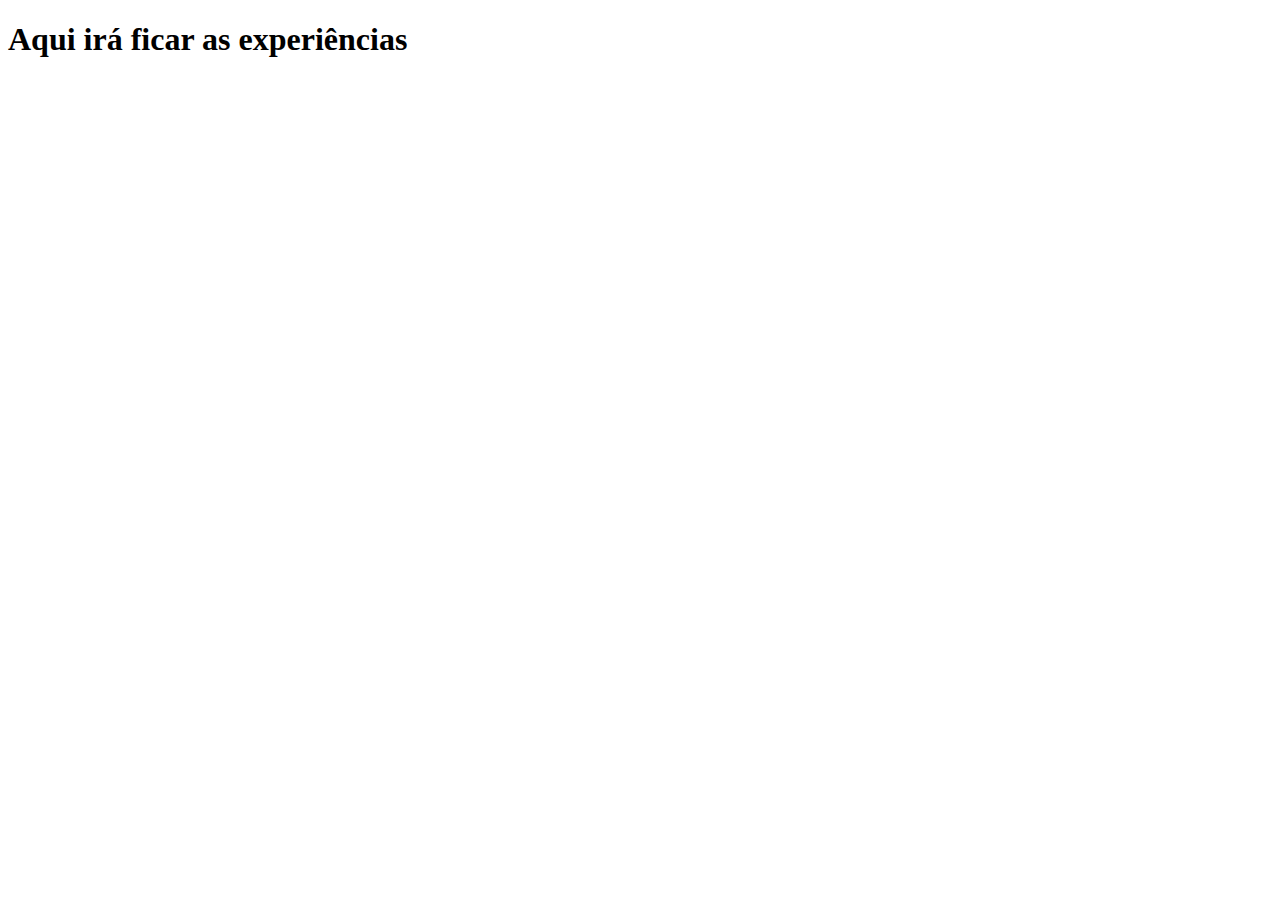
==== ExpProfissional.html @ 5735fbd3 "Criando o projeto, a partir do desenvolvimento do painel principal" ====
<!DOCTYPE html>
<html lang="pt-br">
    <head>

        <title>Informações pessoais</title>
        <meta charset="utf-8">
        <link rel="stylesheet" href="Style/style.css">

    </head>
    <body>
        <h1>Aqui irá ficar as experiências</h1>
    </body>
</html>
---- Style/style.css ----
.cabecalho{
position: absolute;
width: 360px;
height: 52px;
left: 0px;
top: 0px;
background: #333333;
}

.rodape{ 
position: absolute;
width: 360px;
height: 18px;
left: 0px;
top: 622px;

background: #333333;
}

#imagem-painel{
position: absolute;
width: 92px;
height: 94px;
left: 134px;
top: 0px;

background: url(img/CreativeStudio.png);

}

#titulo-painel{
    position: absolute;
width: 297px;
height: 19px;
left: 41px;
top: 124px;

font-family: Roboto;
font-style: normal;
font-weight: normal;
font-size: 24px;
line-height: 28px;
text-align: center;

color: #000000;
}

#imgInfoPessoais{
    position: absolute;
width: 118px;
height: 111px;
left: 36px;
top: 182px;

background: url(img/imgInfoPessoais.png);
}

#imgObjetivo{
    position: absolute;
    width: 123px;
    height: 107px;
    left: 197px;
    top: 182px;
    
background: url(img/imgObjetivos.png);
}

#imgCompetencias{
    position: absolute;
width: 112px;
height: 90px;
left: 36px;
top: 329px;

background: url(img/imgCompetencias.png);
}

#imgExpProfissional{
    position: absolute;
    width: 111px;
    height: 90px;
    left: 203px;
    top: 329px;
    
    background: url(img/imgExpProfissional.png);
}

#imgFormAcademica{
    
position: absolute;
width: 112px;
height: 105px;
left: 36px;
top: 464px;

background: url(img/imgFormAcademica);
}

#imgSobre{

    position: absolute;
width: 129px;
height: 126px;
left: 203px;
top: 464px;

background: url(img/imgSobre.png);
}

#palavras-painel_1{
    position: absolute;
width: 77px;
height: 31px;
left: 57px;
top: 289px;

font-family: Roboto;
font-style: normal;
font-weight: normal;
font-size: 13px;
line-height: 15px;
text-align: center;

color: #000000;
}

#palavras-painel_2{
    position: absolute;
width: 77px;
height: 18px;
left: 229px;
top: 295px;

font-family: Roboto;
font-style: normal;
font-weight: normal;
font-size: 13px;
line-height: 15px;
text-align: center;

color: #000000;

}

#palavras-painel_3{
    position: absolute;
width: 89px;
height: 18px;
left: 48px;
top: 419px;

font-family: Roboto;
font-style: normal;
font-weight: normal;
font-size: 13px;
line-height: 15px;
text-align: center;

color: #000000;
}

#palavras-painel_4{
    position: absolute;
    width: 100px;
    height: 36px;
    left: 207px;
    top: 419px;
    
    font-family: Roboto;
    font-style: normal;
    font-weight: normal;
    font-size: 13px;
    line-height: 15px;
    text-align: center;
    
    color: #000000;
}

#palavras-painel_5{
    
    position: absolute;
    width: 89px;
    height: 18px;
    left: 48px;
    top: 572px;
    
    font-family: Roboto;
    font-style: normal;
    font-weight: normal;
    font-size: 13px;
    line-height: 15px;
    text-align: center;
    
    color: #000000;
    
}

#palavras-painel_6{

position: absolute;
width: 89px;
height: 18px;
left: 223px;
top: 578px;

font-family: Roboto;
font-style: normal;
font-weight: normal;
font-size: 13px;
line-height: 15px;
text-align: center;

color: #000000;

}
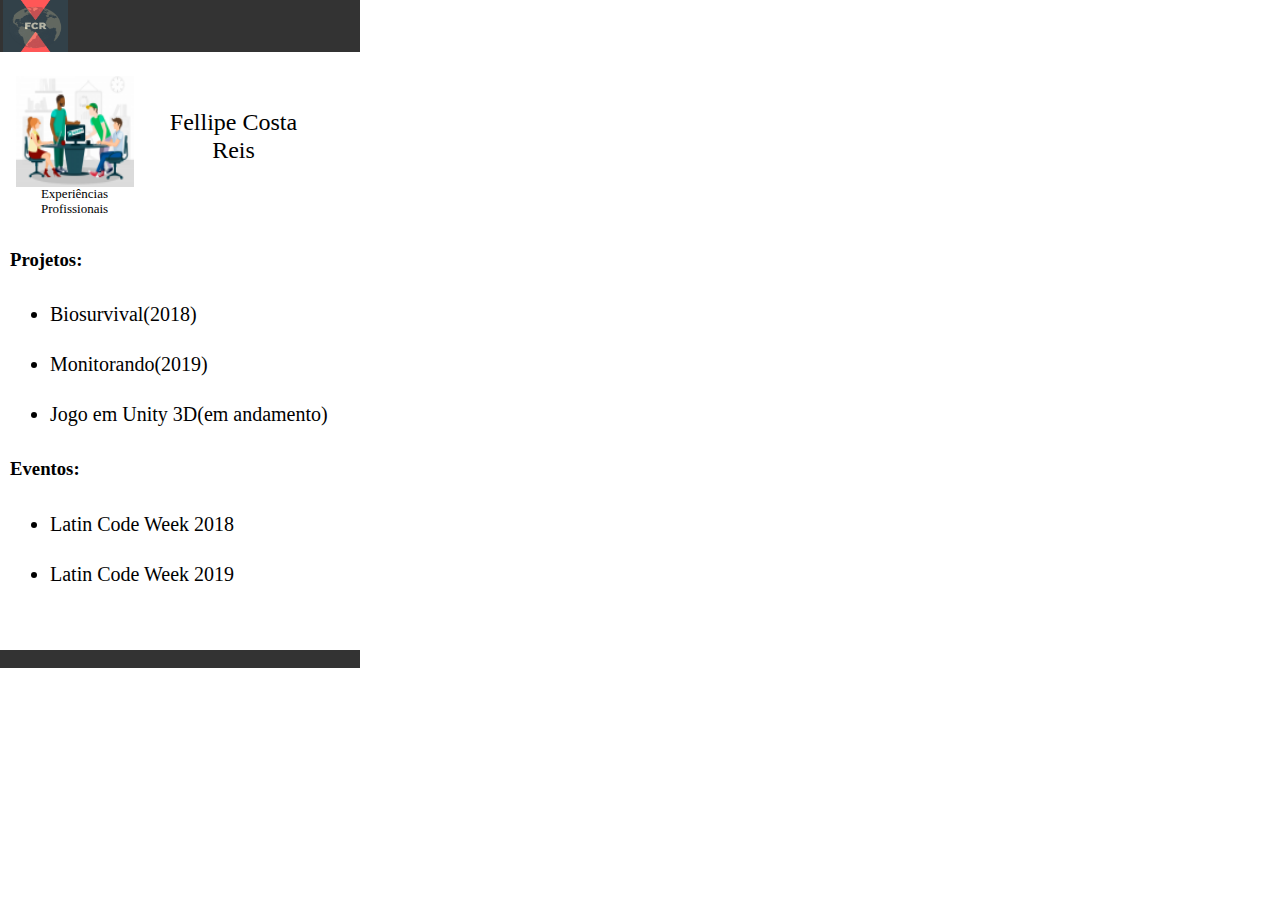
==== commit cd89352d: "Criando e modificando respecnivamente, as páginas: ExProfissional, FormAcademica, InfoPessoais" ====
--- a/ExpProfissional.html
+++ b/ExpProfissional.html
@@ -2,12 +2,31 @@
 <html lang="pt-br">
     <head>
 
-        <title>Informações pessoais</title>
+        <title>Experiência Profissional</title>
         <meta charset="utf-8">
         <link rel="stylesheet" href="Style/style.css">
 
     </head>
     <body>
-        <h1>Aqui irá ficar as experiências</h1>
+        <header class="cabecalho"><img class="imagem-padrao" src="img/Creative Studio.png"  title="Imagem Padrão" alt="Logo-FCR"></header>
+        <section clas>
+            <img class="padrao-img" src="img/imgExpProfissional.png" title="Informações pessoais" alt="Ilustração Informações Pessoais">
+            <h1 class="titulo">Fellipe Costa Reis</h1>
+            <h2 class="subtitulo">Experiências Profissionais</h2>
+            <section class="agrupamento">
+                <h3>Projetos:</h3>
+                <ul>
+                    <li class="itens">Biosurvival(2018)</li>
+                    <li class="itens">Monitorando(2019)</li>
+                    <li class="itens">Jogo em Unity 3D(em andamento)</li>
+                </ul>
+                <h3>Eventos:</h3>
+                <ul>
+                    <li class="itens">Latin Code Week 2018</li>
+                    <li class="itens">Latin Code Week 2019</li>
+                </ul>
+            </section>
+        </section>
+        <footer class="rodape rodape-ex_pprofissionais"></footer>
     </body>
 </html>
--- a/Style/style.css
+++ b/Style/style.css
@@ -215,6 +215,83 @@
 
 }
 
-
-
-
+.imagem-padrao{
+position: absolute;
+width: 65px;
+height: 52px;
+left: 3px;
+top: 0px;
+
+background: url(img/CreativeStudio.png);
+}
+
+.padrao-img{
+    position: absolute;
+width: 118px;
+height: 111px;
+left: 16px;
+top: 76px;
+
+background: url(img/imgInfoPessoais);
+}
+
+.titulo{
+    
+    position: absolute;
+    width: 157px;
+    height: 78px;
+    left: 155px;
+    top: 92px;
+    
+    font-family: Roboto;
+    font-style: normal;
+    font-weight: normal;
+    font-size: 24px;
+    line-height: 28px;
+    text-align: center;
+    
+    color: #000000;
+    
+}
+
+.subtitulo{
+    position: absolute;
+    width: 77px;
+    height: 18px;
+    left: 36px;
+    top: 175px;
+    
+    font-family: Roboto;
+    font-style: normal;
+    font-weight: normal;
+    font-size: 13px;
+    line-height: 15px;
+    text-align: center;
+    
+    color: #000000;
+}
+.agrupamento{
+
+    position: absolute;
+    width: 336px;
+    height: 284px;
+    left: 10px;
+    top: 230px;
+
+}
+
+.itens{
+
+font-family: Roboto;
+font-style: normal;
+font-weight: normal;
+font-size: 20px;
+line-height: 2.5;
+
+color: #000000;
+}
+
+.rodape-ex_pprofissionais{
+    top: 650px; 
+}
+
